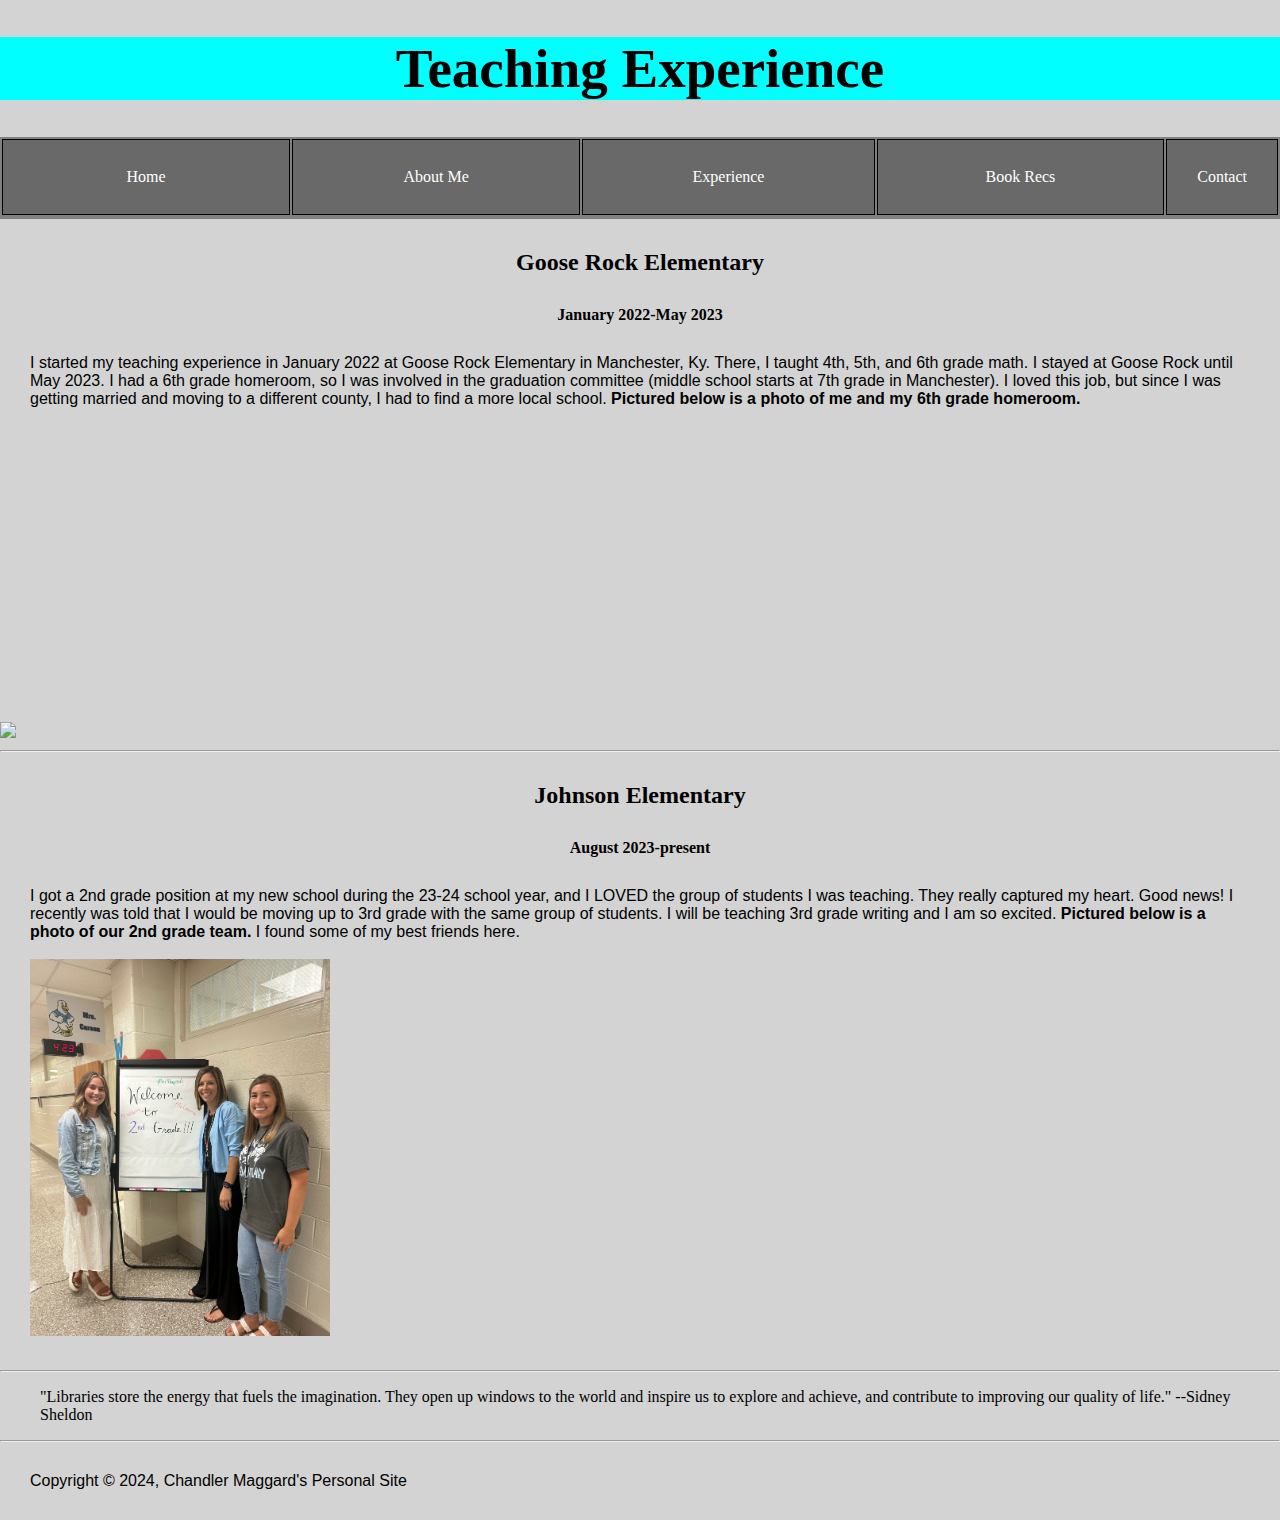
==== experience.html @ 316a4648 "Add files via upload" ====
<!DOCTYPE html>
<html lang="en">
<head>
  <meta charset="utf-8">
  <meta http-equiv="x-ua-compatible" content="ie=edge">
  <meta name="viewport" content="width=device-width, initial-scale=1, shrink-to-fit=no">

  <title>Teaching Experience</title>
<link rel="stylesheet" href="project.css" >
</head>

<body>
	<header id="main-header">
		<h1>Teaching Experience</h1>
		
<nav class="navbar">
	<table>
			<tr>
				<td><a href="index.html">Home</a></td>
				<td><a href="aboutme.html">About Me</a></td>
				<td><a href="experience.html">Experience</a></td>
				<td><a href="bookrecs.html">Book Recs</a></td>
				<td><a href="contact.html">Contact</a></td>
			<tr>
	</table>
</nav>
	</header>
	
<h2> Goose Rock Elementary</h2>
<h4>January 2022-May 2023</h4>
<p> I started my teaching experience in January 2022 at Goose Rock Elementary in Manchester, Ky. There, I taught 4th, 5th, and 6th grade math. I stayed at Goose Rock until May 2023. I had a 6th grade homeroom, so I was involved in the graduation committee (middle school starts at 7th grade in Manchester). I loved this job, but since I was getting married and moving to a different county, I had to find a more local school. <strong>Pictured below is a photo of me and my 6th grade homeroom.</strong> </p>
<img src="img_1061.JPG" width=400px>
<iframe src="https://www.google.com/maps/embed?pb=!1m18!1m12!1m3!1d3182.96750350133!2d-83.69646428894417!3d37.08208085164376!2m3!1f0!2f0!3f0!3m2!1i1024!2i768!4f13.1!3m3!1m2!1s0x88434d468455c723%3A0x2f4135ef34a562bc!2sGoose%20Rock%20Elementary%20School!5e0!3m2!1sen!2sus!4v1718843761845!5m2!1sen!2sus" width="400" height="300" style="border:0;" allowfullscreen="" loading="lazy" referrerpolicy="no-referrer-when-downgrade"></iframe>
	<br>
	<hr>
<h2>Johnson Elementary</h2>
<h4> August 2023-present</h4>
<p> I got a 2nd grade position at my new school during the 23-24 school year, and I LOVED the group of students I was teaching. They really captured my heart. Good news! I recently was told that I would be moving up to 3rd grade with the same group of students. I will be teaching 3rd grade writing and I am so excited. <strong> Pictured below is a photo of our 2nd grade team.</strong> I found some of my best friends here. 
	<br>
	<br>
<img src="FDOS23-24.JPEG" width=300px>
<iframe src="https://www.google.com/maps/embed?pb=!1m14!1m8!1m3!1d416363.6070976623!2d-83.87009186324194!3d37.05608194317714!3m2!1i1024!2i768!4f13.1!3m3!1m2!1s0x88433325831444f9%3A0x436c444e2bd781e3!2sJohnson%20Elementary%20School!5e0!3m2!1sen!2sus!4v1718843364816!5m2!1sen!2sus" width="400" height="300" style="border:0;" allowfullscreen="" loading="lazy" referrerpolicy="no-referrer-when-downgrade"></iframe>

	<hr>
		<blockquote cite="https://www.librarianshipstudies.com/2018/05/quotes-libraries-librarians-library-information-science.html" >
			"Libraries store the energy that fuels the imagination. They open up windows to the world and inspire us to explore and achieve, and contribute to improving our quality of life." --Sidney Sheldon
		</blockquote>
		<hr>
		<footer id="main-footer">
			<p>Copyright &copy; 2024, Chandler Maggard's Personal Site </p>
		</footer>
		
</body>
</html>
---- project.css ----
body{
	margin:0px;
	background-color:#D3D3D3;
}
.center{
	display: block;
	margin-left: auto;
	margin-right: auto;
}

.left{
	display: block;
	margin-left: auto;
	margin-right: auto;
}
.right{
	display: block;
	margin-left: auto;
	margin-right: auto;
}

p{
	margin: 30px;
	text-align: left;
	font-family: Arial;
	font-size: 16px;

}
h1{
	text-align:center;
	background-color: #00FFFF;
	font-family:Georgia;
	font-size: 55px;
}
h2{
	text-align: left;
	margin:30px;
	font-family: Georgia;
	text-align: center;
}

h3{
	text-align: center;
	font-family: Georgia;
	margin-left: auto;
	margin-right: auto;
}
h4{
	text-align: center;
	font-family: Georgia;
	margin-left: auto;
	margin-right: auto;
}

ol{
	font-family: Georgia;
	margin-left: auto;
	margin-right: auto;
}

nav{
	background-color: gray ;
}
}
.navbar table {
	list-style-type: none;
	background-color: blue;
	overflow: hidden;
	width: 100%;
	border-collapse: collapse;
	margin: 0px;
}

.navbar a{
	color:white;
	text-decoration: none;
	padding: 14px 16px;
	display: block;
	text-align: center;
}
.navbar a:hover{
	background-color: #D3D3D3;
}
.navbar td{
	float:center;
	width:25%;
	text-align: center;
	padding:14px;
	background-color:#696969;
}

.box table, th, td{
	list-style-type: none;
	background-color: white;
	overflow: hidden;
	border: 1px solid;

}

.centertable{

	margin-left: auto;
	margin-right: auto;
}
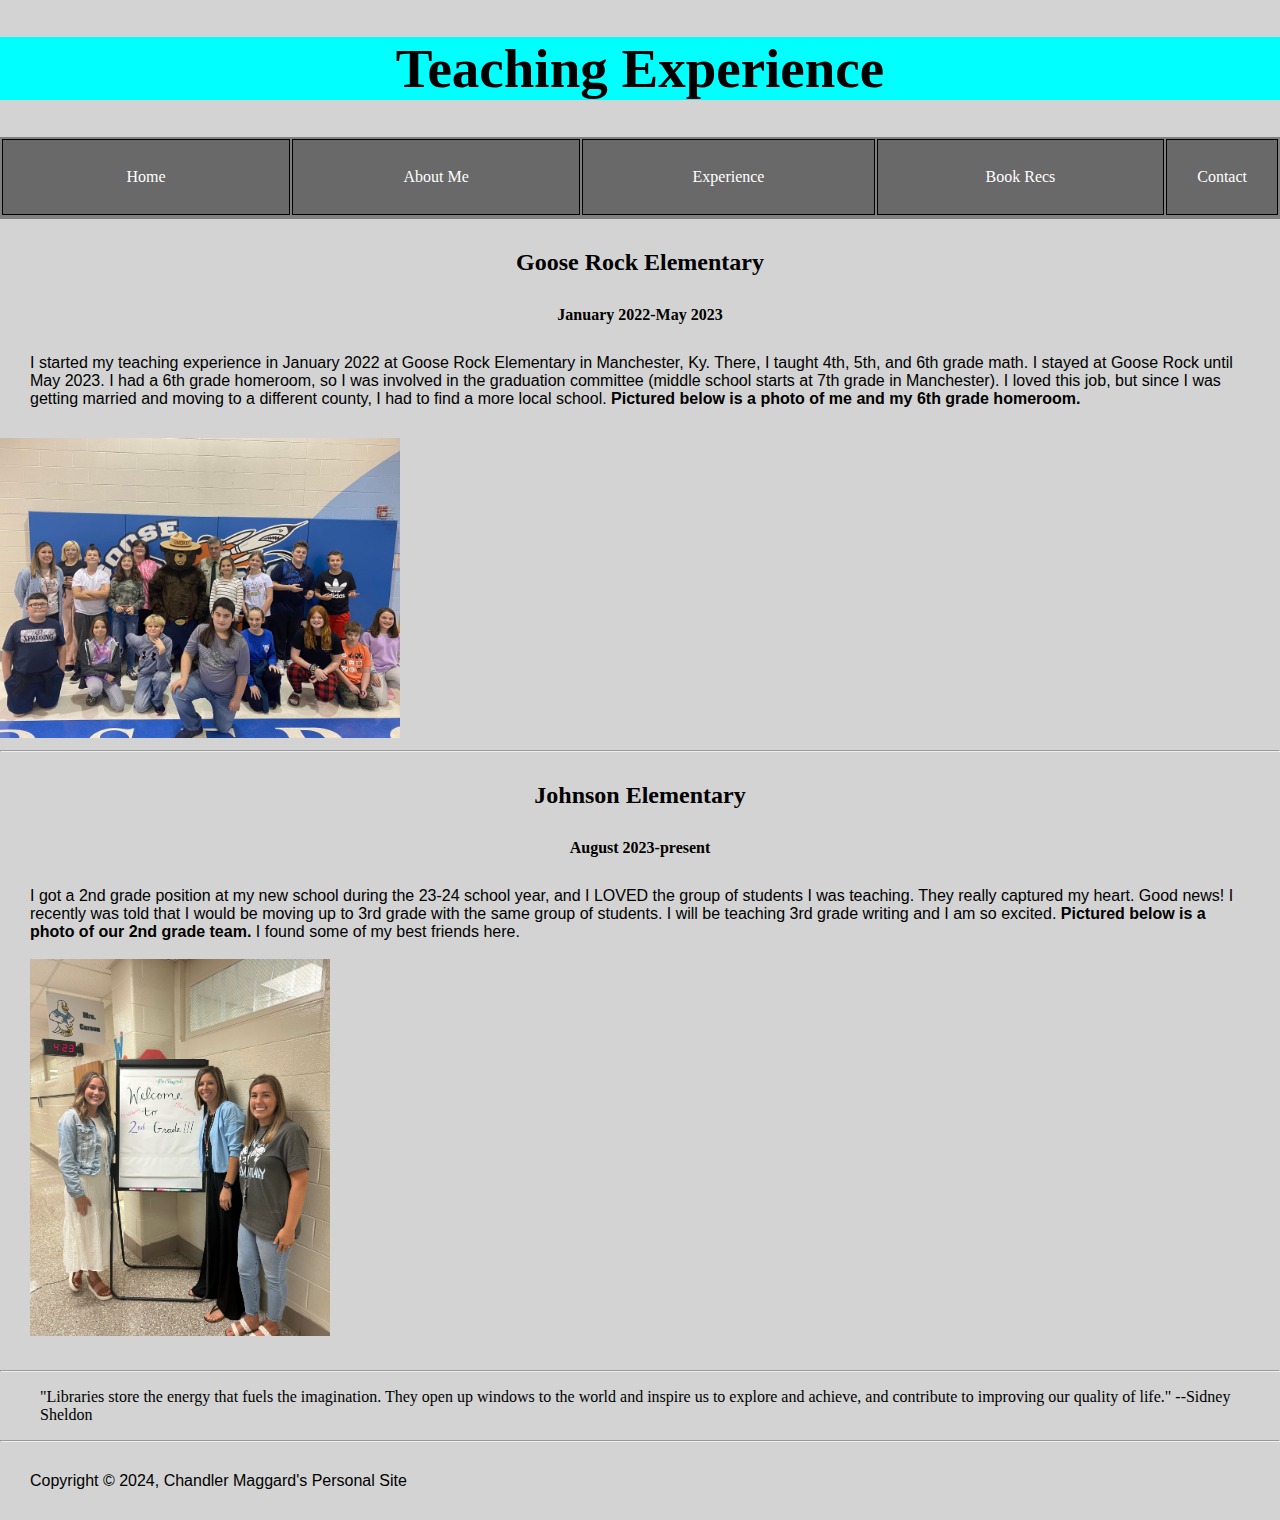
==== commit b648a1c5: "Update experience.html" ====
--- a/experience.html
+++ b/experience.html
@@ -29,7 +29,7 @@
 <h2> Goose Rock Elementary</h2>
 <h4>January 2022-May 2023</h4>
 <p> I started my teaching experience in January 2022 at Goose Rock Elementary in Manchester, Ky. There, I taught 4th, 5th, and 6th grade math. I stayed at Goose Rock until May 2023. I had a 6th grade homeroom, so I was involved in the graduation committee (middle school starts at 7th grade in Manchester). I loved this job, but since I was getting married and moving to a different county, I had to find a more local school. <strong>Pictured below is a photo of me and my 6th grade homeroom.</strong> </p>
-<img src="img_1061.JPG" width=400px>
+<img src="IMG_1061.JPG" width=400px>
 <iframe src="https://www.google.com/maps/embed?pb=!1m18!1m12!1m3!1d3182.96750350133!2d-83.69646428894417!3d37.08208085164376!2m3!1f0!2f0!3f0!3m2!1i1024!2i768!4f13.1!3m3!1m2!1s0x88434d468455c723%3A0x2f4135ef34a562bc!2sGoose%20Rock%20Elementary%20School!5e0!3m2!1sen!2sus!4v1718843761845!5m2!1sen!2sus" width="400" height="300" style="border:0;" allowfullscreen="" loading="lazy" referrerpolicy="no-referrer-when-downgrade"></iframe>
 	<br>
 	<hr>
@@ -51,4 +51,4 @@
 		</footer>
 		
 </body>
-</html>+</html>
